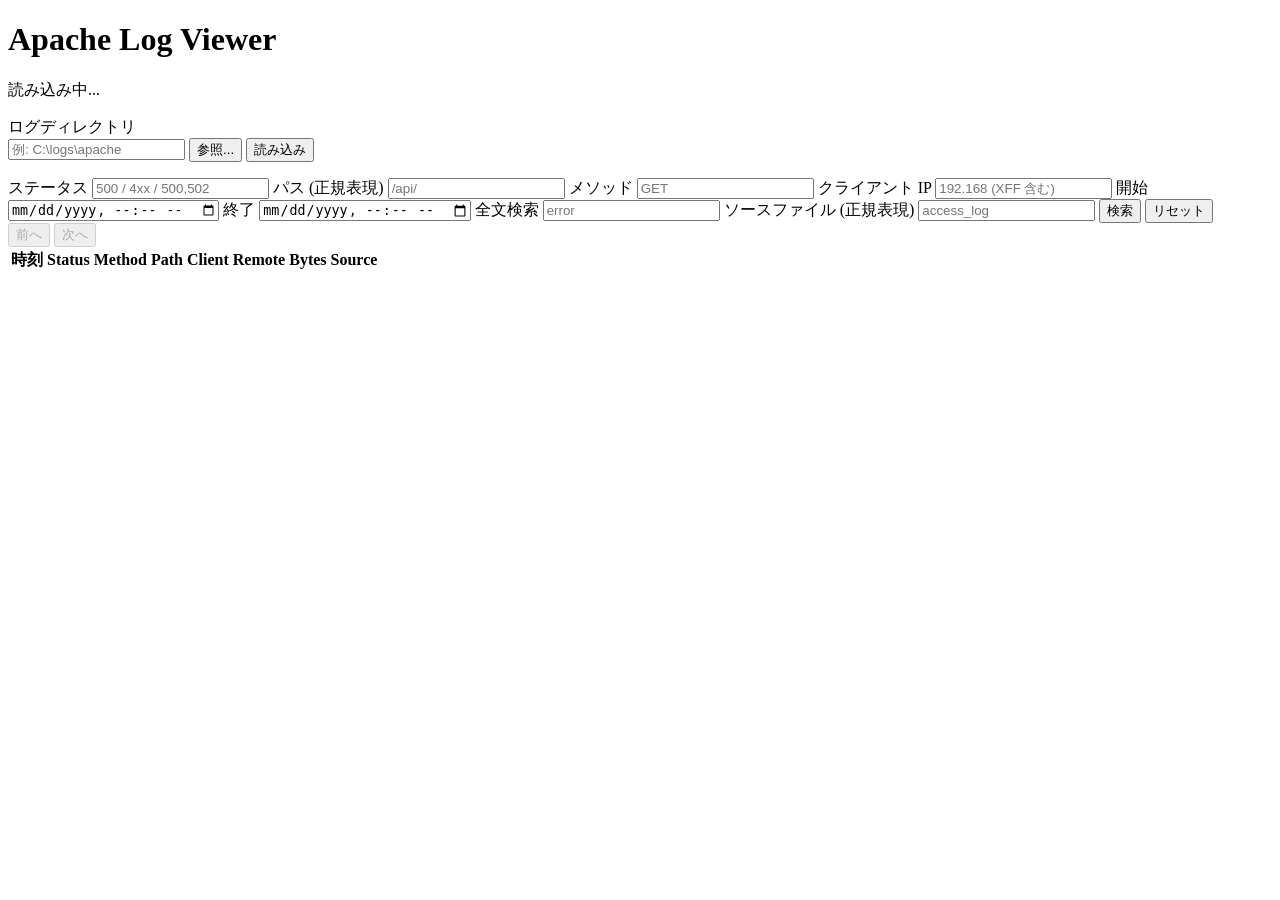
==== alv/static/index.html @ a80501e9 "Web UI による Apache ログ閲覧・検索ツールの初回コミット Co-authored-by: Cursor <cursoragent@cursor.com>" ====
<!DOCTYPE html>
<html lang="ja">
<head>
  <meta charset="UTF-8">
  <meta name="viewport" content="width=device-width, initial-scale=1.0">
  <title>Apache Log Viewer</title>
  <link rel="stylesheet" href="/static/style.css">
</head>
<body>
  <header>
    <h1>Apache Log Viewer</h1>
    <p id="meta">読み込み中...</p>
  </header>

  <section class="source-dir">
    <label>
      ログディレクトリ
      <div class="dir-input">
        <input id="log-dir" placeholder="例: C:\logs\apache">
        <button id="browse" type="button">参照...</button>
        <button id="load-dir" type="button">読み込み</button>
      </div>
    </label>
    <p id="file-list" class="file-list"></p>
  </section>

  <section class="filters">
    <label>
      ステータス
      <input id="status" placeholder="500 / 4xx / 500,502">
    </label>
    <label>
      パス (正規表現)
      <input id="path" placeholder="/api/">
    </label>
    <label>
      メソッド
      <input id="method" placeholder="GET">
    </label>
    <label>
      クライアント IP
      <input id="host" placeholder="192.168 (XFF 含む)">
    </label>
    <label>
      開始
      <input id="since" type="datetime-local">
    </label>
    <label>
      終了
      <input id="until" type="datetime-local">
    </label>
    <label>
      全文検索
      <input id="grep" placeholder="error">
    </label>
    <label>
      ソースファイル (正規表現)
      <input id="source" placeholder="access_log">
    </label>
    <button id="search">検索</button>
    <button id="reset" type="button">リセット</button>
  </section>

  <section class="toolbar">
    <span id="result-count"></span>
    <div class="pager">
      <button id="prev" disabled>前へ</button>
      <span id="page-info"></span>
      <button id="next" disabled>次へ</button>
    </div>
  </section>

  <div class="table-wrap">
    <table>
      <thead>
        <tr>
          <th>時刻</th>
          <th>Status</th>
          <th>Method</th>
          <th>Path</th>
          <th>Client</th>
          <th>Remote</th>
          <th>Bytes</th>
          <th>Source</th>
        </tr>
      </thead>
      <tbody id="rows"></tbody>
    </table>
  </div>

  <dialog id="browse-dialog">
    <form method="dialog" class="browse-form">
      <h2>ディレクトリを選択</h2>
      <p id="browse-current" class="browse-current"></p>
      <ul id="browse-list" class="browse-list"></ul>
      <div class="browse-actions">
        <button id="browse-up" type="button">上へ</button>
        <button id="browse-select" type="button" value="select">このディレクトリを選択</button>
        <button type="submit" value="cancel">キャンセル</button>
      </div>
    </form>
  </dialog>

  <dialog id="detail">
    <form method="dialog">
      <pre id="detail-body"></pre>
      <button>閉じる</button>
    </form>
  </dialog>

  <script src="/static/app.js"></script>
</body>
</html>
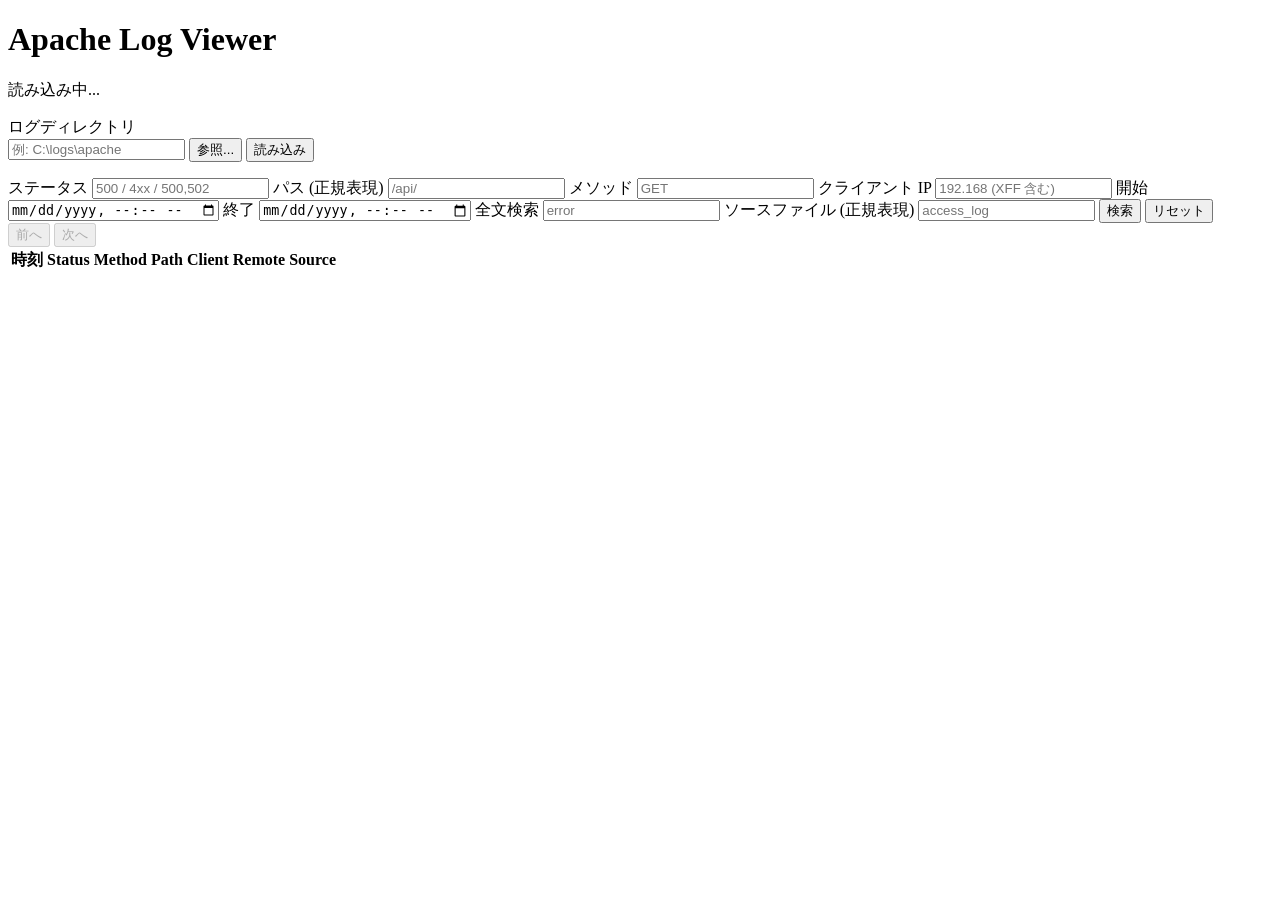
==== commit 68a6f73e: "大量ログ向けに性能を改善し、一覧表示を簡素化 不要フィールドの非保持、軽量APIレスポンス、フィルタの1パス化、Bytes列削除、ソースをファイル名表示に変更。  Co-authored-by: Cu" ====
--- a/alv/static/index.html
+++ b/alv/static/index.html
@@ -80,7 +80,6 @@
           <th>Path</th>
           <th>Client</th>
           <th>Remote</th>
-          <th>Bytes</th>
           <th>Source</th>
         </tr>
       </thead>
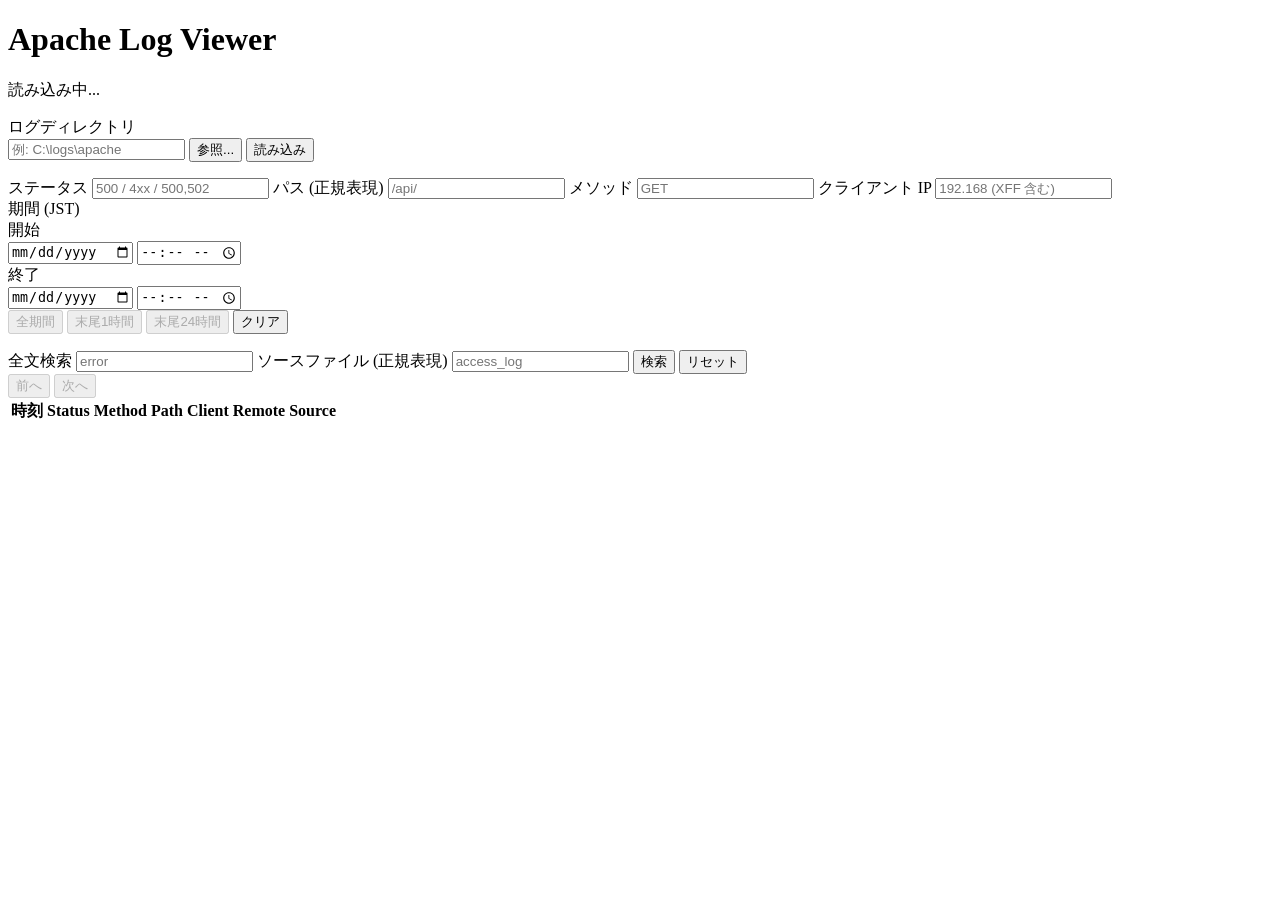
==== commit 2c06781d: "期間フィルタUIを日付・時刻分割入力とクイックボタンで改善 datetime-local を廃止し、全期間・末尾1/24時間などのプリセットと適切な入力幅を追加。  Co-authored-by: C" ====
--- a/alv/static/index.html
+++ b/alv/static/index.html
@@ -41,14 +41,32 @@
       クライアント IP
       <input id="host" placeholder="192.168 (XFF 含む)">
     </label>
-    <label>
-      開始
-      <input id="since" type="datetime-local">
-    </label>
-    <label>
-      終了
-      <input id="until" type="datetime-local">
-    </label>
+    <div class="datetime-filter">
+      <span class="field-label">期間 (JST)</span>
+      <div class="datetime-range">
+        <div class="datetime-point">
+          <span class="point-label">開始</span>
+          <div class="datetime-inputs">
+            <input id="since-date" type="date" aria-label="開始日">
+            <input id="since-time" type="time" step="60" aria-label="開始時刻">
+          </div>
+        </div>
+        <div class="datetime-point">
+          <span class="point-label">終了</span>
+          <div class="datetime-inputs">
+            <input id="until-date" type="date" aria-label="終了日">
+            <input id="until-time" type="time" step="60" aria-label="終了時刻">
+          </div>
+        </div>
+      </div>
+      <div class="datetime-actions">
+        <button type="button" id="range-full" class="chip" disabled>全期間</button>
+        <button type="button" id="range-last-1h" class="chip" disabled>末尾1時間</button>
+        <button type="button" id="range-last-24h" class="chip" disabled>末尾24時間</button>
+        <button type="button" id="range-clear" class="chip">クリア</button>
+      </div>
+      <p id="range-hint" class="range-hint"></p>
+    </div>
     <label>
       全文検索
       <input id="grep" placeholder="error">
@@ -70,21 +88,27 @@
     </div>
   </section>
 
-  <div class="table-wrap">
-    <table>
-      <thead>
-        <tr>
-          <th>時刻</th>
-          <th>Status</th>
-          <th>Method</th>
-          <th>Path</th>
-          <th>Client</th>
-          <th>Remote</th>
-          <th>Source</th>
-        </tr>
-      </thead>
-      <tbody id="rows"></tbody>
-    </table>
+  <div class="table-container">
+    <div id="loading-overlay" class="loading-overlay" hidden role="status" aria-live="polite">
+      <div class="loading-spinner" aria-hidden="true"></div>
+      <p id="loading-text">読み込み中...</p>
+    </div>
+    <div class="table-wrap">
+      <table>
+        <thead>
+          <tr>
+            <th>時刻</th>
+            <th>Status</th>
+            <th>Method</th>
+            <th>Path</th>
+            <th>Client</th>
+            <th>Remote</th>
+            <th>Source</th>
+          </tr>
+        </thead>
+        <tbody id="rows"></tbody>
+      </table>
+    </div>
   </div>
 
   <dialog id="browse-dialog">
